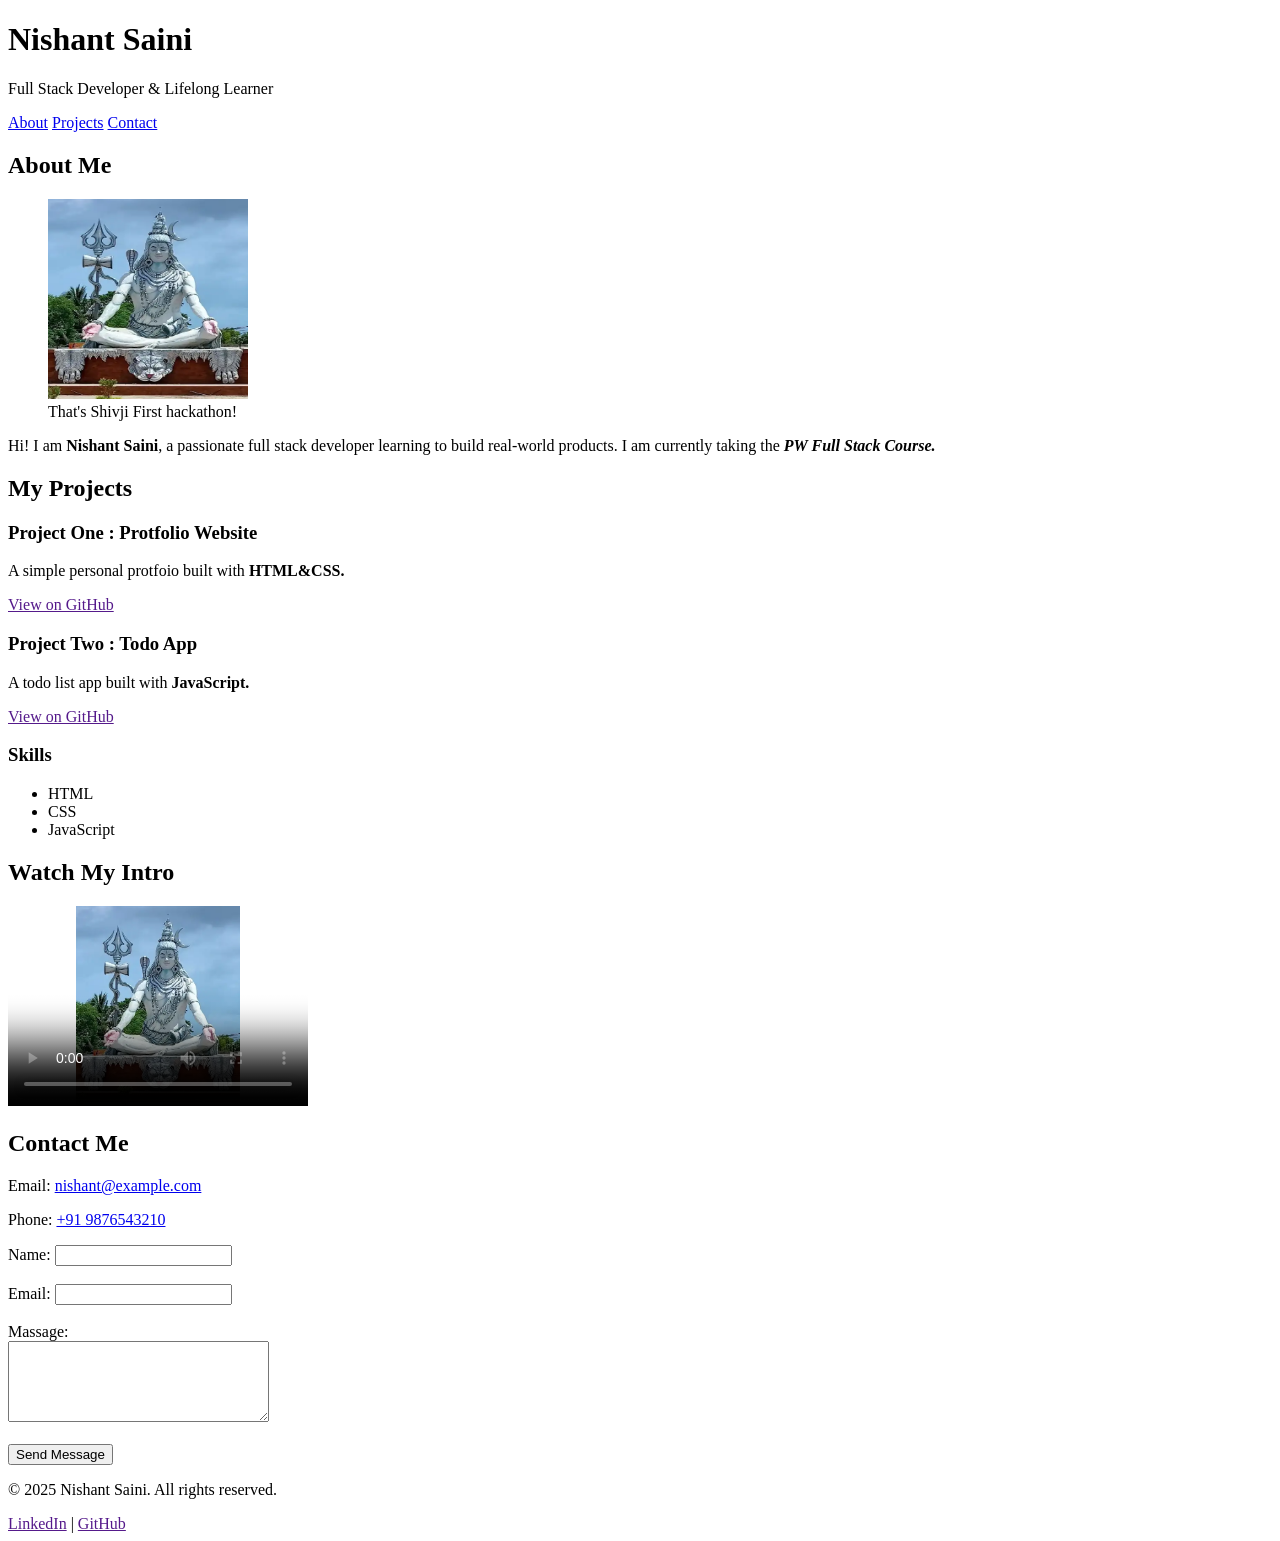
==== myprotfolio.html @ b8ec651e "sucess" ====
<!DOCTYPE html>
<html lang="en">
<head>
  <meta charset="UTF-8">
  <meta name="viewport" content="width=device-width, initial-scale=1.0">
  <title>Document</title>
</head>
<body>
  <header>
    <h1>Nishant Saini</h1>
    <p>Full Stack Developer & Lifelong Learner</p>
    <nav>
      <a href="#about">About</a>
      <a href="#project">Projects</a>
      <a href="#contact">Contact</a>
    </nav>

  </header>

  <main>
    <section id="about">
      <h2>About Me</h2>
      <figure>
        <img src="Akhandalamani-Temple-Bhadrak-–-A-Spiritual-Retreat-by-the-River.png" width="200px" height="200px" alt="This is an Image">

        <figcaption>
        That's Shivji First hackathon!
      </figcaption>
      </figure>
      <p>
        Hi! I am <b>Nishant Saini</b>, a passionate full stack developer learning to build real-world products. I am currently taking the <strong><em>PW Full Stack Course.</em></strong>
      </p>
     
    </section>

    <section id="project">
      <h2>My Projects</h2>
      <article>
        <h3>Project One : Protfolio Website</h3>
        <p>A simple personal protfoio built with <strong>HTML&CSS.</strong></p>
        <a href="">View on GitHub</a>
      </article>

      <article>
        <h3>Project Two : Todo App</h3>
        <p>A todo list app built with <strong>JavaScript.</strong></p>
        <a href="">View on GitHub</a>
      </article>

      <div>
        <h3>Skills</h3>
        <ul>
          <li>HTML</li>
          <li>CSS</li>
          <li>JavaScript</li>
        </ul>
      </div>
    </section>


    <section>
      <h2>Watch My Intro</h2>
      <video src="348656_tiny.mp4" width="300px" height="200px" controls poster="Akhandalamani-Temple-Bhadrak-–-A-Spiritual-Retreat-by-the-River.png"></video>
    </section>

  </main>

  <footer id="contact">
    <h2>Contact Me</h2>
    <p>Email: <a href="mailto:nishant@example.com">nishant@example.com</a></p>
    <p>Phone: <a href="tel:+919876543210">+91 9876543210</a></p>

    <form action="">

      <label for="name">Name:</label>
      <input type="text" id="name">
      <br><br>
      <label for="email">Email:</label>
      <input type="Email" id="email">
      <br><br>
      <label for="message">Massage:</label><br>
      <textarea name="message" id="message" rows="5" cols="30"></textarea>
      <br> <br>
      <button type="submit">Send Message</button>
    </form>

    <p>
      &copy; 2025 Nishant Saini. All rights reserved.
    </p>

    <div>
      <a href="">LinkedIn</a> | <a href="">GitHub</a>
    </div>
  </footer>
</body>
</html>
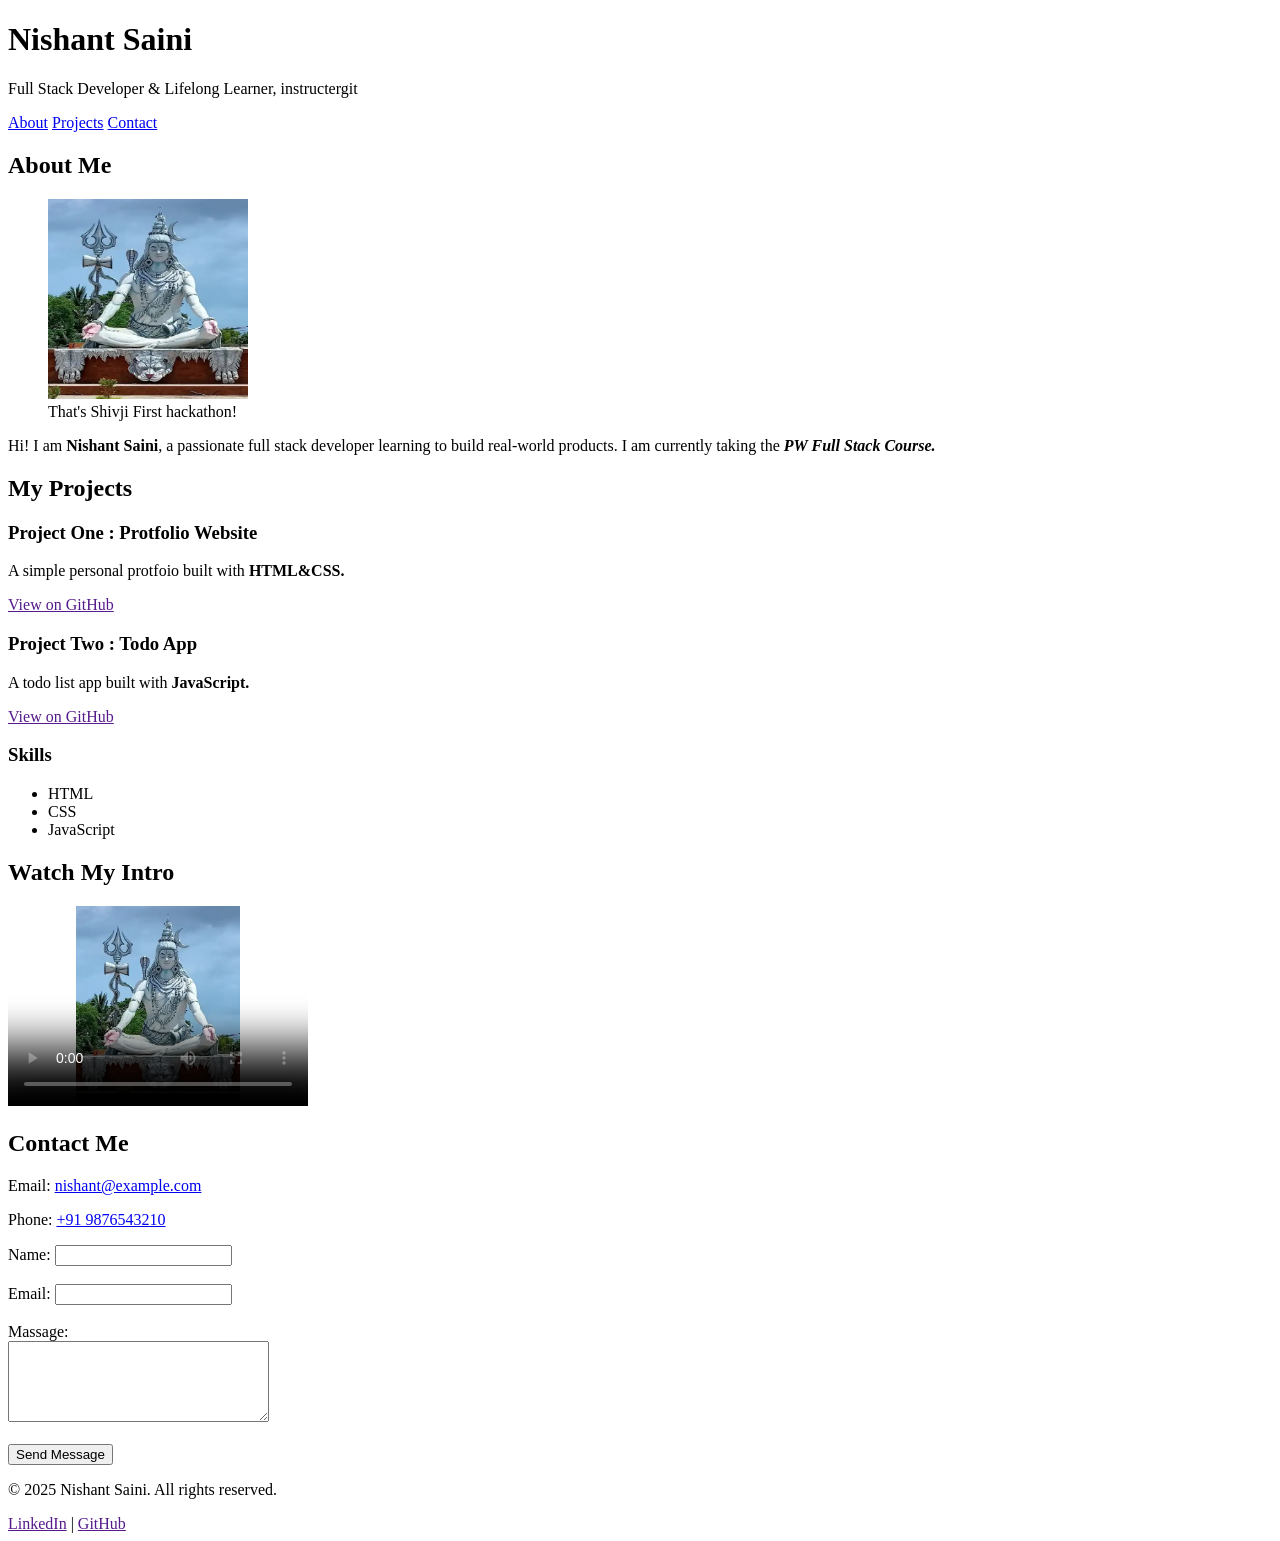
==== commit 0cee02db: "change sucessfully" ====
--- a/myprotfolio.html
+++ b/myprotfolio.html
@@ -8,7 +8,7 @@
 <body>
   <header>
     <h1>Nishant Saini</h1>
-    <p>Full Stack Developer & Lifelong Learner</p>
+    <p>Full Stack Developer & Lifelong Learner, instructergit </p>
     <nav>
       <a href="#about">About</a>
       <a href="#project">Projects</a>
